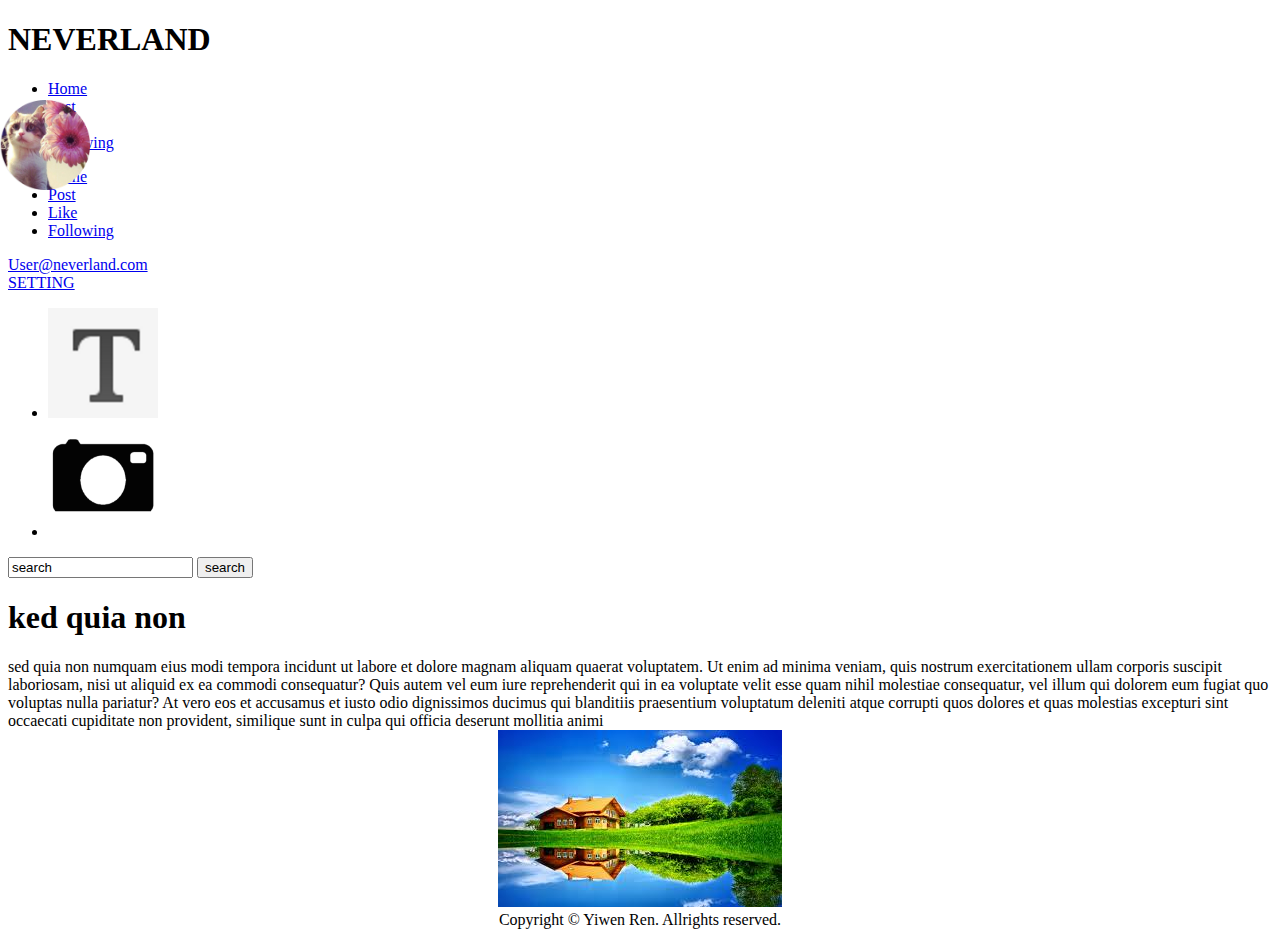
==== src/main/resources/public/index.html @ 74149e4b "assignment" ====
<!DOCTYPE html>
<!--
To change this license header, choose License Headers in Project Properties.
To change this template file, choose Tools | Templates
and open the template in the editor.
-->
<html>
    <head>
        <title>home</title>
        <link href="./stylesheets/main.css" rel="stylesheet" type="text/css"/>

    </head>
    <body>
           
        <span style="position: absolute; left:0; top: 100px;"><a href="Setting.html"><img src="image/33.png" width="90" height="90"></a></span>
        <div id="header">
            <h1>NEVERLAND</h1>
        </div>
        <div id="headMenu">
         <ul>  
            <!--li><a href="Post.html"><span style="font-size: 13px; font-family: monospace">User_Panel@neverland.com</span></a></li!-->
                <li><a href="index.html">Home</a></li>
                <li><a href="Post.html">Post</a></li>
                <li><a href="like.html">Like</a></li>
                <li><a href="Following.html">Following</a></li>
         </ul> 
        </div>
        
        
        <div id="menu-left">
        <ul>
           
            <!--li><a href="Post.html"><span style="font-size: 13px; font-family: monospace">User_Panel@lofter.com</span></a></li!-->
            <li><a href="index.html">Home</a></li>
            <li><a href="Post.html">Post</a></li>
            <li><a href="like.html">Like</a></li>
            <li><a href="Following.html">Following</a></li>
        </ul> 
        </div>    
          
       
       <div id="menu-special1">
            <a href="Post.html">User@neverland.com</a>   
        </div> 
        
        <div id="menu-special2">
            <a href="Setting.html">SETTING</a>   
        </div> 
        
         
        <ul id="menu-right">
            <li><a href="postText.html"><img  src="image/22.png" width="110" height="110"></a></li>
            <li><a href="postPhoto.html"><img src="image/11.png" width="110" height="115"></a></li>
            
        </ul> 
        
        <form id="searchForm">
            <input id="search" type="text" value="search">
            <input id="searchButton" type="submit" title="search" value="search">
        </form>
     
        <div class="post">
            
            <h1>ked quia non</h1>
            <p2>
                sed quia non numquam eius modi tempora incidunt ut labore et dolore magnam aliquam quaerat voluptatem. Ut enim ad minima veniam, quis nostrum exercitationem ullam corporis suscipit laboriosam, nisi ut aliquid ex ea commodi consequatur? Quis autem vel eum iure reprehenderit qui in ea voluptate velit esse quam nihil molestiae consequatur, vel illum qui dolorem eum fugiat quo voluptas nulla pariatur? At vero eos et accusamus et iusto odio dignissimos ducimus qui blanditiis praesentium voluptatum deleniti atque corrupti quos dolores et quas molestias excepturi sint occaecati cupiditate non provident, similique sunt in culpa qui officia deserunt mollitia animi
            </p2>
        </div>
        
        
        <div class="post">
            <center><img src="image/c-1.jpg"></center>
        </div>
        
        
        
       
    
    <center>
        <div id="footer">
            Copyright &copy; Yiwen Ren. Allrights reserved.
        </div>
    </center>
       
    </body>
</html>
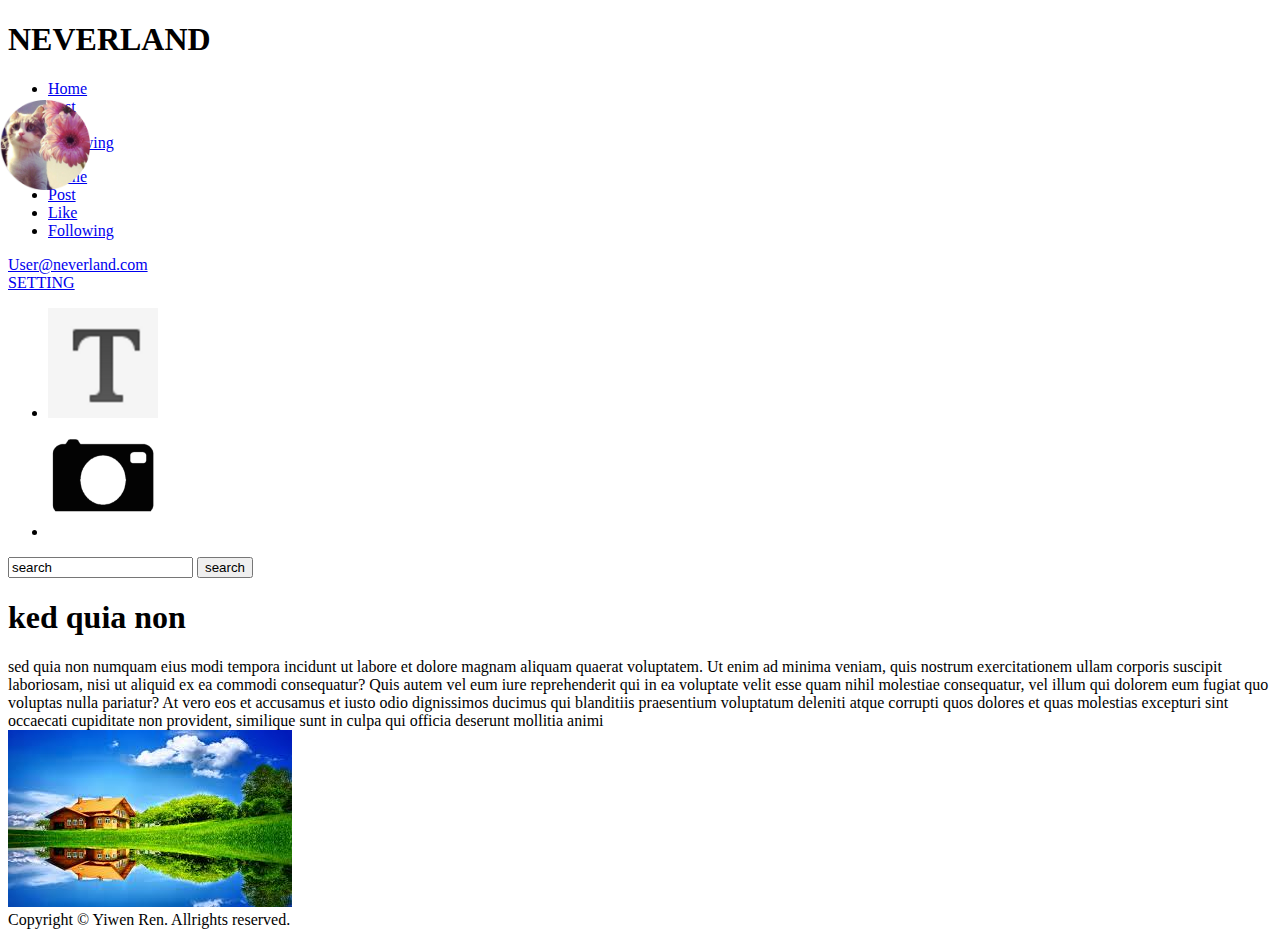
==== commit 532e2d33: "change" ====
--- a/src/main/resources/public/index.html
+++ b/src/main/resources/public/index.html
@@ -7,12 +7,14 @@
 <html>
     <head>
         <title>home</title>
+        <meta charset="UTF-8"> 
+        <meta name="viewport" content="width=device-width, initial-scale=1.0">
         <link href="./stylesheets/main.css" rel="stylesheet" type="text/css"/>
 
     </head>
     <body>
            
-        <span style="position: absolute; left:0; top: 100px;"><a href="Setting.html"><img src="image/33.png" width="90" height="90"></a></span>
+        <span style="position: absolute; left:0; top: 100px;"><a href="Setting.html"><img src="image/33.png" alt="profile photo" width="90" height="90"></a></span>
         <div id="header">
             <h1>NEVERLAND</h1>
         </div>
@@ -49,8 +51,8 @@
         
          
         <ul id="menu-right">
-            <li><a href="postText.html"><img  src="image/22.png" width="110" height="110"></a></li>
-            <li><a href="postPhoto.html"><img src="image/11.png" width="110" height="115"></a></li>
+            <li><a href="postText.html"><img  src="image/22.png" alt="postText" width="110" height="110"></a></li>
+            <li><a href="postPhoto.html"><img src="image/11.png" alt="postPhoto"" width="110" height="115"></a></li>
             
         </ul> 
         
@@ -59,7 +61,7 @@
             <input id="searchButton" type="submit" title="search" value="search">
         </form>
      
-        <div class="post">
+        <div class="post" style="font-family: initial;font-size: 4">
             
             <h1>ked quia non</h1>
             <p2>
@@ -69,18 +71,18 @@
         
         
         <div class="post">
-            <center><img src="image/c-1.jpg"></center>
+            <img src="image/c-1.jpg" alt="postPhoto">
         </div>
         
         
         
        
     
-    <center>
+    
         <div id="footer">
             Copyright &copy; Yiwen Ren. Allrights reserved.
         </div>
-    </center>
+   
        
     </body>
 </html>
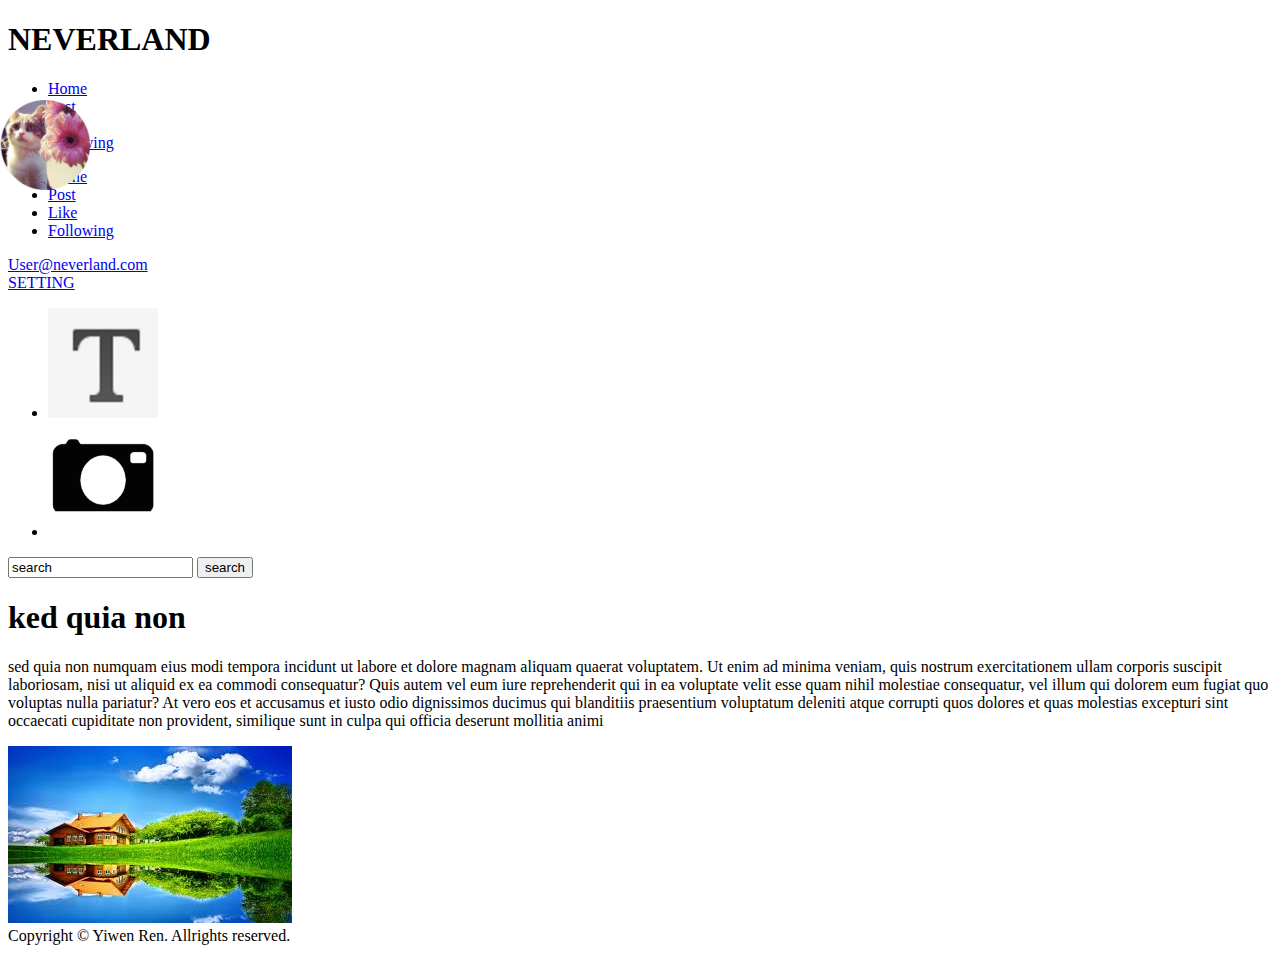
==== commit b7990ae1: "change" ====
--- a/src/main/resources/public/index.html
+++ b/src/main/resources/public/index.html
@@ -51,8 +51,8 @@
         
          
         <ul id="menu-right">
-            <li><a href="postText.html"><img  src="image/22.png" alt="postText" width="110" height="110"></a></li>
-            <li><a href="postPhoto.html"><img src="image/11.png" alt="postPhoto"" width="110" height="115"></a></li>
+            <li><a href="postText.html"><img src="image/22.png" alt="postText" width="110" height="110"></a></li>
+            <li><a href="postPhoto.html"><img src="image/11.png" alt="postPhoto" width="110" height="115"></a></li>
             
         </ul> 
         
@@ -64,9 +64,9 @@
         <div class="post" style="font-family: initial;font-size: 4">
             
             <h1>ked quia non</h1>
-            <p2>
+            <p>
                 sed quia non numquam eius modi tempora incidunt ut labore et dolore magnam aliquam quaerat voluptatem. Ut enim ad minima veniam, quis nostrum exercitationem ullam corporis suscipit laboriosam, nisi ut aliquid ex ea commodi consequatur? Quis autem vel eum iure reprehenderit qui in ea voluptate velit esse quam nihil molestiae consequatur, vel illum qui dolorem eum fugiat quo voluptas nulla pariatur? At vero eos et accusamus et iusto odio dignissimos ducimus qui blanditiis praesentium voluptatum deleniti atque corrupti quos dolores et quas molestias excepturi sint occaecati cupiditate non provident, similique sunt in culpa qui officia deserunt mollitia animi
-            </p2>
+            </p>
         </div>
         
         
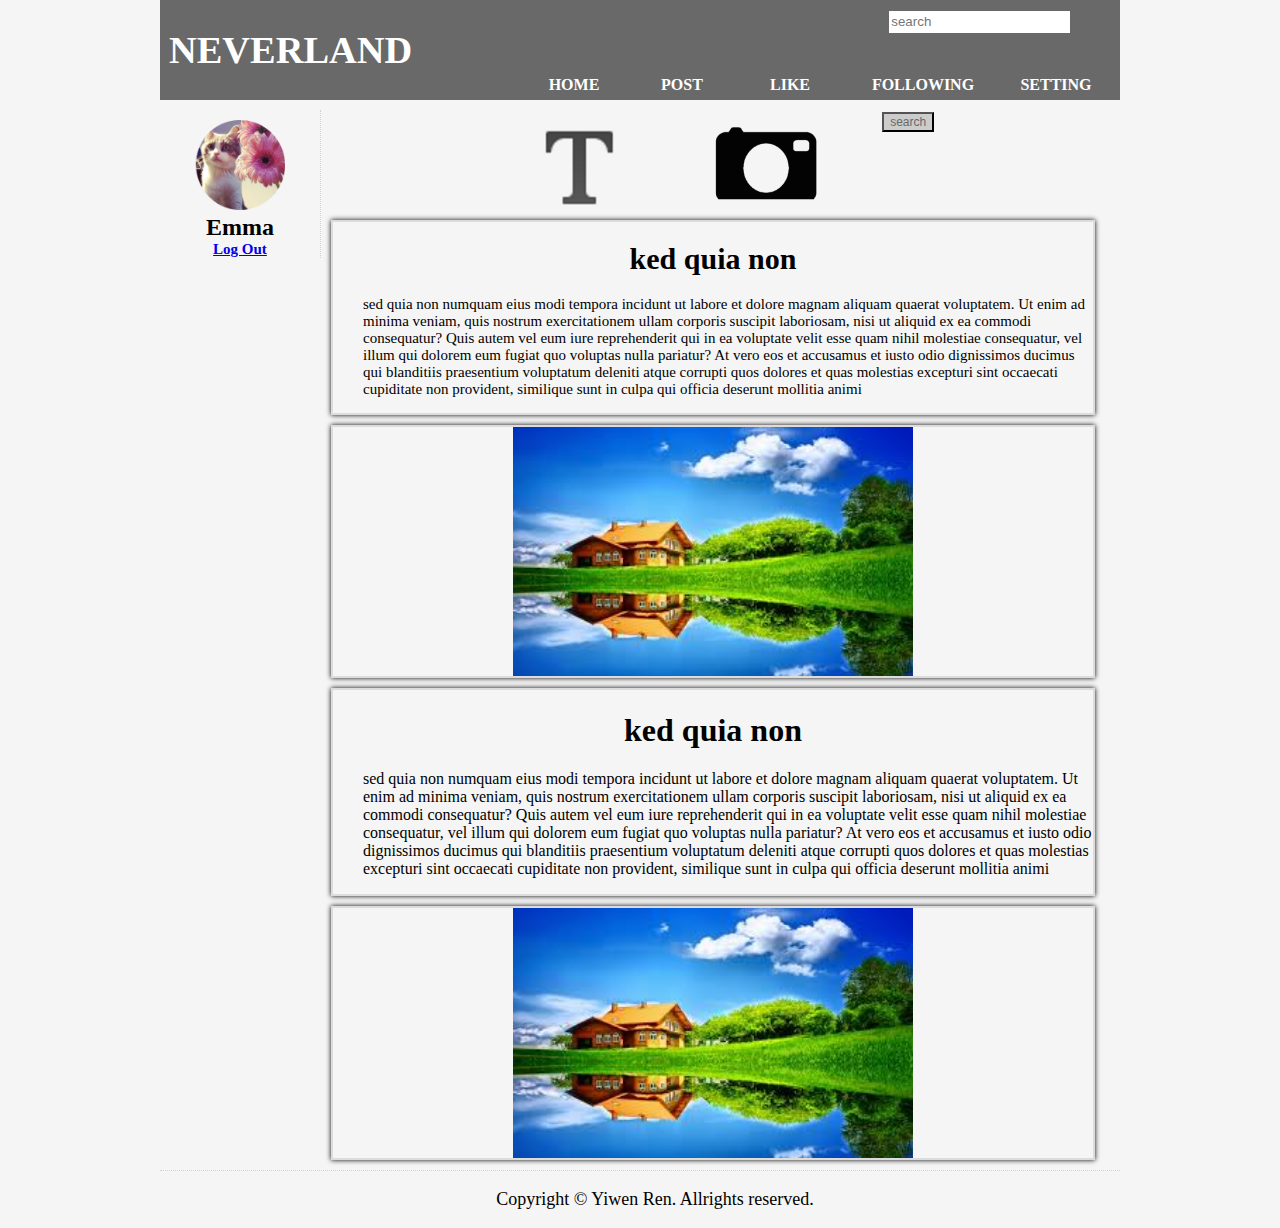
==== commit b6c674f5: "022716" ====
--- a/src/main/resources/public/index.html
+++ b/src/main/resources/public/index.html
@@ -13,75 +13,66 @@
 
     </head>
     <body>
-           
-        <span style="position: absolute; left:0; top: 100px;"><a href="Setting.html"><img src="image/33.png" alt="profile photo" width="90" height="90"></a></span>
+    
         <div id="header">
-            <h1>NEVERLAND</h1>
+            
+            <form id="searchForm" >
+            <input id="search" type="text" placeholder="search">
+            <input id="searchButton" type="submit" title="search" value="search">
+            </form>
+            <h1>NEVERLAND</h1> 
         </div>
         <div id="headMenu">
          <ul>  
-            <!--li><a href="Post.html"><span style="font-size: 13px; font-family: monospace">User_Panel@neverland.com</span></a></li!-->
                 <li><a href="index.html">Home</a></li>
                 <li><a href="Post.html">Post</a></li>
                 <li><a href="like.html">Like</a></li>
-                <li><a href="Following.html">Following</a></li>
+                <li class="extra"><a href="Following.html" style="width: 150px">Following</a></li>
+                <li class="extra"><a href="Setting.html" >SETTING</a></li>
          </ul> 
         </div>
         
+        <div class="profile">
+            <a href="Setting.html"><img src="image/33.png" alt="profile photo" width="90" height="90"></a>
+            <center><h2 style="margin: 0px">Emma</h2></center>
+            <center><h2 style="margin: 0px; font-size: 15px;"><a href="register.html">Log Out</a></h2></center>
+        </div>  
         
-        <div id="menu-left">
-        <ul>
-           
-            <!--li><a href="Post.html"><span style="font-size: 13px; font-family: monospace">User_Panel@lofter.com</span></a></li!-->
-            <li><a href="index.html">Home</a></li>
-            <li><a href="Post.html">Post</a></li>
-            <li><a href="like.html">Like</a></li>
-            <li><a href="Following.html">Following</a></li>
-        </ul> 
-        </div>    
-          
-       
-       <div id="menu-special1">
-            <a href="Post.html">User@neverland.com</a>   
-        </div> 
-        
-        <div id="menu-special2">
-            <a href="Setting.html">SETTING</a>   
-        </div> 
-        
-         
+         <div class="right">
         <ul id="menu-right">
             <li><a href="postText.html"><img src="image/22.png" alt="postText" width="110" height="110"></a></li>
             <li><a href="postPhoto.html"><img src="image/11.png" alt="postPhoto" width="110" height="115"></a></li>
+        </ul> 
+        <div class="post_index" style="font-family: initial;font-size: 15px">
             
-        </ul> 
-        
-        <form id="searchForm">
-            <input id="search" type="text" value="search">
-            <input id="searchButton" type="submit" title="search" value="search">
-        </form>
-     
-        <div class="post" style="font-family: initial;font-size: 4">
-            
-            <h1>ked quia non</h1>
+            <center><h1>ked quia non</h1></center>
             <p>
                 sed quia non numquam eius modi tempora incidunt ut labore et dolore magnam aliquam quaerat voluptatem. Ut enim ad minima veniam, quis nostrum exercitationem ullam corporis suscipit laboriosam, nisi ut aliquid ex ea commodi consequatur? Quis autem vel eum iure reprehenderit qui in ea voluptate velit esse quam nihil molestiae consequatur, vel illum qui dolorem eum fugiat quo voluptas nulla pariatur? At vero eos et accusamus et iusto odio dignissimos ducimus qui blanditiis praesentium voluptatum deleniti atque corrupti quos dolores et quas molestias excepturi sint occaecati cupiditate non provident, similique sunt in culpa qui officia deserunt mollitia animi
             </p>
         </div>
         
         
-        <div class="post">
-            <img src="image/c-1.jpg" alt="postPhoto">
+        <div class="post_index">
+            <center><img src="image/c-1.jpg" alt="postPhoto"></center>
+        </div>
+             <div class="post_index" style="font-family: initial;font-size: 4">
+            
+            <center><h1>ked quia non</h1></center>
+            <p>
+                sed quia non numquam eius modi tempora incidunt ut labore et dolore magnam aliquam quaerat voluptatem. Ut enim ad minima veniam, quis nostrum exercitationem ullam corporis suscipit laboriosam, nisi ut aliquid ex ea commodi consequatur? Quis autem vel eum iure reprehenderit qui in ea voluptate velit esse quam nihil molestiae consequatur, vel illum qui dolorem eum fugiat quo voluptas nulla pariatur? At vero eos et accusamus et iusto odio dignissimos ducimus qui blanditiis praesentium voluptatum deleniti atque corrupti quos dolores et quas molestias excepturi sint occaecati cupiditate non provident, similique sunt in culpa qui officia deserunt mollitia animi
+            </p>
         </div>
         
         
-        
-       
-    
-    
+        <div class="post_index">
+            <center><img src="image/c-1.jpg" alt="postPhoto"></center>
+        </div>
+        </div>
         <div id="footer">
-            Copyright &copy; Yiwen Ren. Allrights reserved.
+            
+            <center><p>Copyright &copy; Yiwen Ren. Allrights reserved.</p></center>
         </div>
+         
    
        
     </body>
--- a/src/main/resources/public/stylesheets/main.css
+++ b/src/main/resources/public/stylesheets/main.css
@@ -0,0 +1,395 @@
+.jumbotron {
+  background: #532F8C;
+  color: white;
+  padding-bottom: 80px; }
+  .jumbotron .btn-primary {
+    background: #845ac7;
+    border-color: #845ac7; }
+    .jumbotron .btn-primary:hover {
+      background: #7646c1; }
+  .jumbotron p {
+    color: #d9ccee;
+    max-width: 75%;
+    margin: 1em auto 2em; }
+  .navbar + .jumbotron {
+    margin-top: -20px; }
+  .jumbotron .lang-logo {
+    display: block;
+    background: #B01302;
+    border-radius: 50%;
+    overflow: hidden;
+    width: 100px;
+    height: 100px;
+    margin: auto;
+    border: 2px solid white; }
+    .jumbotron .lang-logo img {
+      max-width: 100%; }
+      
+      
+/*
+To change this license header, choose License Headers in Project Properties.
+To change this template file, choose Tools | Templates
+and open the template in the editor.
+*/
+/* 
+    Created on : Feb 12, 2016, 3:41:19 PM
+    Author     : yiwenren
+*/
+
+body{
+    width: 960px;
+    max-height: 1300px;
+    min-height: 500px;
+    position: relative;
+    margin: auto;
+    background: #f5f5f5;
+}
+
+  /******** header styling *******/
+#header {
+    background-color:#696969;
+    color: #FFFFFF;
+    width: 960px;
+    height:100px;
+    line-height: 100px;
+    text-indent: 3%;
+    font-size: larger;
+}
+#header h1{
+    margin:0px;
+    width: 300px;
+}
+#search{
+    
+    border: none;
+    position: relative;
+    height:20px;  
+}
+#searchButton{
+    background-color: #CCC;
+    color:#696969;
+    text-align: center;
+    cursor: pointer;
+    font-size: 12px;   
+}
+#searchForm{
+    margin-top: -30px;
+    float: right;
+    position: relative;
+    height: 30px;
+}
+#headMenu{
+    padding-bottom: 10px;
+    
+}
+#headMenu ul{
+    list-style-type:none;
+    margin:0;
+    padding:0;
+    overflow:hidden;
+    position: absolute;
+    top:72px;
+    left: 360px;
+    margin:auto;
+    
+}
+#headMenu li{
+      float:left;    
+}
+#headMenu a{    
+    display:block;
+    width:100px;
+    height: 20px;
+    font-weight:bold;
+    color:#ffffff;
+    background-color:#696969;
+    text-align:center;
+    padding:4px;
+    text-decoration:none;
+    text-transform:uppercase;
+}
+#headMenu a:hover,a:active{
+    background-color:#DCDCDC;
+}
+
+  /********* index page *********/
+.profile{
+    width: 160px;
+    float: left;   
+    border-right: 1px dotted lightgray;
+}
+.profile img{
+    padding-left: 35px;
+    padding-top: 10px;
+}
+.right{
+    width: 670px;
+    float: left;
+}
+
+#menu-right {
+    background-color:#f5f5f5;
+    height:110px;
+    width: 870px;
+    inline-box-align: 110px;
+    text-align: center;
+    list-style-type:none;
+    margin:0;
+    padding-left:200px;
+    overflow: hidden;
+    display:relative;
+    float: left;
+}
+#menu-right li {        
+        float: left;
+        margin-right: 80px;
+    }
+
+.diffFont{
+    font-family: monospace;
+    font-size: 20px; 
+}
+
+p.solid {
+    border-style: solid;
+    border-color: #DCDCDC;
+    border-width: 2px;
+
+}
+
+/****** post page *******/
+
+.post_index{
+    width: 760px;
+    margin-right: 20px;
+    margin-left: 10px;
+    border:2px solid #DCDCDC;
+    text-align: left;
+    position: relative;
+    margin-bottom: 10px;
+    box-shadow:0 0 5px;
+    overflow:hidden;
+    text-overflow:ellipsis;
+}
+.post_index img{
+    width:400px;
+    
+    overflow: hidden;
+    vertical-align: middle;
+    text-align: center;
+}
+.post {
+    width: 500px;
+    height: 260px;
+    padding: 10px;
+    border:2px solid #DCDCDC;
+    text-align: left;
+    position: relative;
+    top:120px;
+    margin-left: 360px;
+    margin-bottom: 50px;
+    box-shadow:0 0 5px;
+    overflow:hidden;
+    text-overflow:ellipsis;/*hidde flow-out*/
+}
+.post img{
+    width:400px;
+    height:260px;
+    overflow: hidden;
+    vertical-align: middle;
+    text-align: center;   
+}
+.post p2{
+    font-family: initial;
+    font-size: 4px;
+}
+.postHeader{
+    width:500px;
+    min-height: 30px;
+    line-height: 30px;
+    padding:5px;
+    margin:auto;
+    margin-top: 20px; 
+    box-shadow: 2px 2px 2px 2px #bebebe;
+    font-family: Sans-serif;
+    align-content: center;
+    color:#696969;   
+}
+.postContent{
+    width:500px;
+    min-height: 240px;
+    margin:auto;
+    margin-top: 20px; 
+    padding: 5px; 
+    align-content: center;
+    box-shadow: 2px 2px 2px 2px #bebebe;
+    font-family: Sans-serif;
+    color:#696969;
+    
+}
+::-moz-placeholder{
+    font-family: Sans-serif;
+    align-content: center;
+    background-color: #f5f5f5;
+    opacity:1;
+    border: none;
+    margin: none;
+    
+}
+
+.postButton{
+    background-color: #f5f5f5;
+    color:#696969;
+    padding: 5px 10px;
+    text-align: center;
+    display: inline-block;
+    cursor: pointer;
+    margin-right:60px;
+    margin-top: 10px;
+    box-shadow: 2px 2px 2px 2px #bebebe;
+    font-size: 12px;   
+}
+#likeMain{
+    -webkit-column-count:3;
+    -moz-column-count: 3;
+    -o-column--count: 3;
+    -ms-column--count:3;
+}
+.box{
+    padding:10px 0 0 15px;
+    text-overflow:ellipsis;/*hidde flow-out*/   
+}
+
+.box_p2{
+    display:block;
+    padding:10px;
+    border:1px solid #CCC;
+    box-shadow:0 0 5px #CCC;
+    width:240px;
+    font-family: initial;
+    font-size: 15px;
+}
+
+.pic{
+    padding:10px;
+    border:1px solid #CCC;
+    border-radius:5px;
+    box-shadow:0 0 5px #CCC;
+    width:240px;
+}
+
+.pic img{
+    display:block;
+    width:240px;
+    height: auto;
+}
+
+ /*******  Registration Page *******/
+ 
+.registerMain{
+    width:800px;
+    min-height: 300px;
+    margin:auto;
+    
+    border:solid 1px;
+    -moz-box-shadow:    inset 0 0 5px #000000;
+   -webkit-box-shadow: inset 0 0 5px #000000;
+   box-shadow:         3px 3px 5px 6px #ccc;
+   margin-bottom: 50px;
+   background-image: url(image/Register-bg.jpg);
+}
+.registerMain h1,p{
+    margin-left:30px;
+    padding-top:-30px;
+}
+
+#registerMode{
+    margin:auto;
+    width:700px;
+    border-width: -20px;
+    border-bottom: dotted 1px;
+   
+}
+#registerMode h1{
+    margin-left:0px;
+    margin-top:20px;
+    margin-bottom: 5px;
+}
+
+/******** PostText/PostPhoto Page ********/
+.container{
+    width: 700px;
+    float: left;
+}
+.buttonAlign{
+    text-align: center;
+    margin-top: 10px;
+} 
+
+/******  Setting Page ******/
+
+#setting{
+    font-family: "Trebuchet MS",Arial, Helvetica, sans-serif;
+    margin-left: auto;
+    margin-right: auto;
+    margin-top: 30px;
+    border: 2px;
+    color:#696969;
+}
+
+/*******     fotter styling     ********/
+
+#footer {
+    margin-top: 50px;
+    text-align: center;
+    color: #000000; 
+    clear:both;
+    font-size: 18px;
+    border-top: 1px dotted lightgray;  
+} 
+
+
+/*******     following page     ********/
+
+#friendPost{
+    width: 550px;
+    float: left;
+    position: relative;
+    margin-left: 10px;
+    padding-top: 10px;
+}
+.statusContainer{
+    margin-bottom: 10px;
+}
+.statusContainer img{
+    width: 50px;
+    border-radius: 25px;
+    float: left;
+}
+.statusContainer h4{
+    float: left;
+    padding-left: 10px;
+    font-family:Cambria;
+}
+
+#friendList{
+    width: 200px;
+    float: right;
+    position: relative;
+    border-left: 1px dotted lightgray;
+    padding-left: 2px;
+}
+
+#showFriendList img{
+    width: 50px;
+}
+.showStyle{
+    float: left;
+    position: relative;
+    margin-left: 30px;
+    margin-bottom: 10px;
+    text-align: center;
+    font-family: Cambria;
+}
+
+
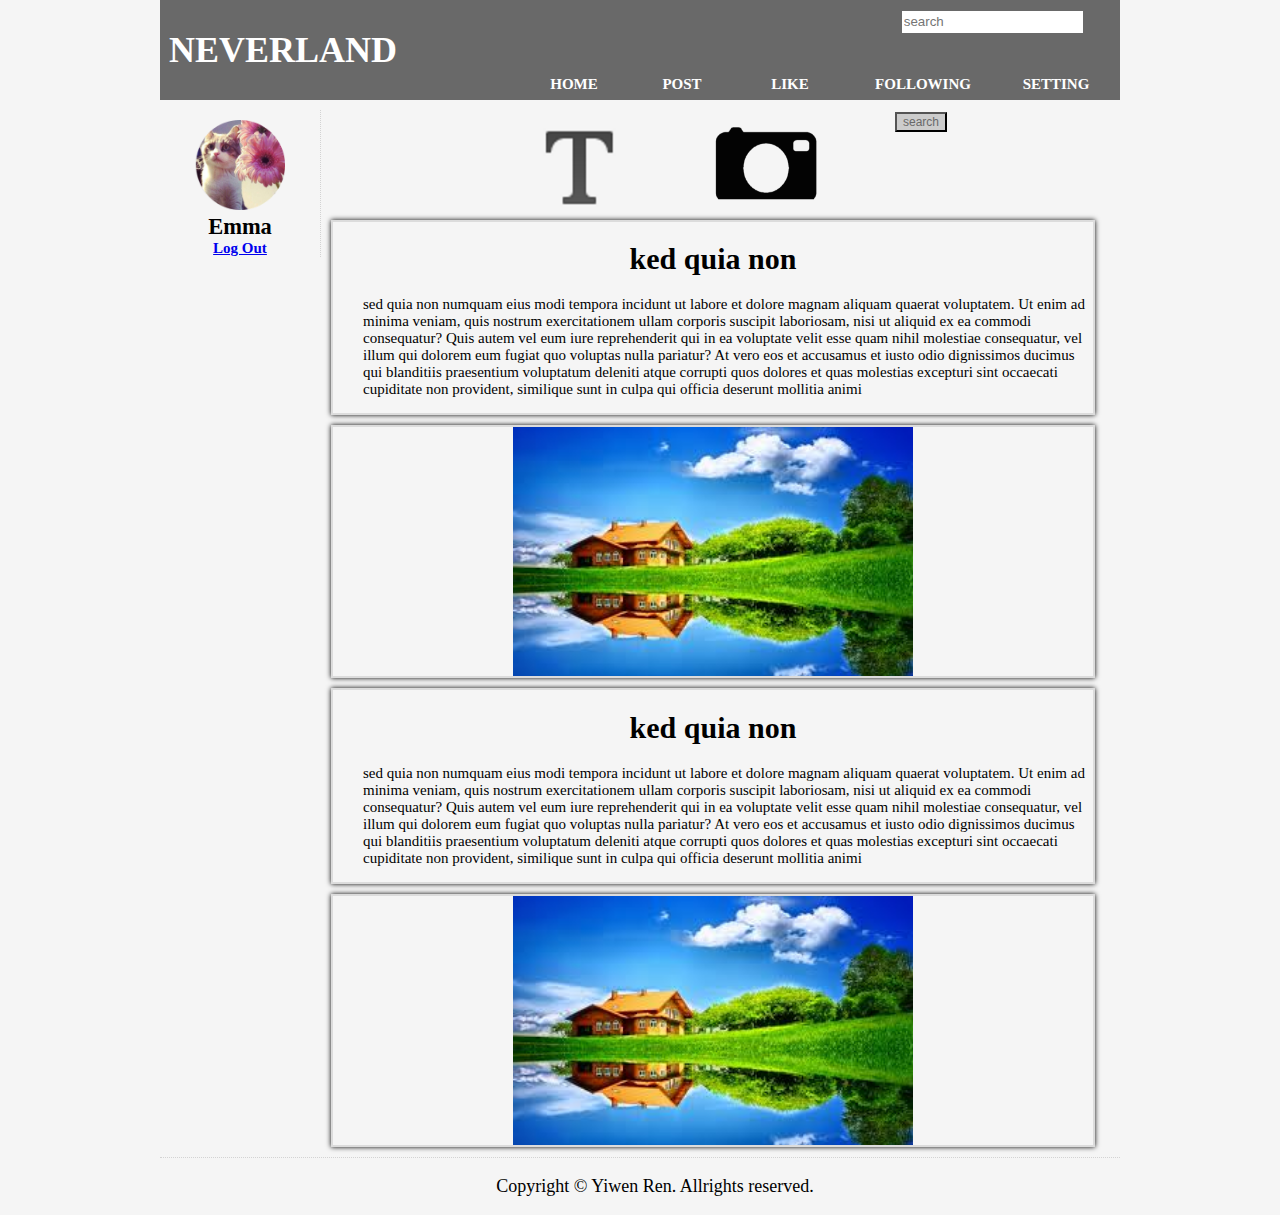
==== commit e9b4a9f3: "022816" ====
--- a/src/main/resources/public/index.html
+++ b/src/main/resources/public/index.html
@@ -19,7 +19,7 @@
             <form id="searchForm" >
             <input id="search" type="text" placeholder="search">
             <input id="searchButton" type="submit" title="search" value="search">
-            </form>
+        </form>
             <h1>NEVERLAND</h1> 
         </div>
         <div id="headMenu">
@@ -34,8 +34,8 @@
         
         <div class="profile">
             <a href="Setting.html"><img src="image/33.png" alt="profile photo" width="90" height="90"></a>
-            <center><h2 style="margin: 0px">Emma</h2></center>
-            <center><h2 style="margin: 0px; font-size: 15px;"><a href="register.html">Log Out</a></h2></center>
+            <h2 style="margin: 0px">Emma</h2>
+            <h2 style="margin: 0px; font-size: 15px;"><a href="register.html">Log Out</a></h2>
         </div>  
         
          <div class="right">
@@ -43,9 +43,9 @@
             <li><a href="postText.html"><img src="image/22.png" alt="postText" width="110" height="110"></a></li>
             <li><a href="postPhoto.html"><img src="image/11.png" alt="postPhoto" width="110" height="115"></a></li>
         </ul> 
-        <div class="post_index" style="font-family: initial;font-size: 15px">
+        <div class="post_index" style="font-family: initial;font-size: 4">
             
-            <center><h1>ked quia non</h1></center>
+            <h1>ked quia non</h1>
             <p>
                 sed quia non numquam eius modi tempora incidunt ut labore et dolore magnam aliquam quaerat voluptatem. Ut enim ad minima veniam, quis nostrum exercitationem ullam corporis suscipit laboriosam, nisi ut aliquid ex ea commodi consequatur? Quis autem vel eum iure reprehenderit qui in ea voluptate velit esse quam nihil molestiae consequatur, vel illum qui dolorem eum fugiat quo voluptas nulla pariatur? At vero eos et accusamus et iusto odio dignissimos ducimus qui blanditiis praesentium voluptatum deleniti atque corrupti quos dolores et quas molestias excepturi sint occaecati cupiditate non provident, similique sunt in culpa qui officia deserunt mollitia animi
             </p>
@@ -53,11 +53,11 @@
         
         
         <div class="post_index">
-            <center><img src="image/c-1.jpg" alt="postPhoto"></center>
+            <img src="image/c-1.jpg" alt="postPhoto">
         </div>
              <div class="post_index" style="font-family: initial;font-size: 4">
             
-            <center><h1>ked quia non</h1></center>
+           <h1>ked quia non</h1>
             <p>
                 sed quia non numquam eius modi tempora incidunt ut labore et dolore magnam aliquam quaerat voluptatem. Ut enim ad minima veniam, quis nostrum exercitationem ullam corporis suscipit laboriosam, nisi ut aliquid ex ea commodi consequatur? Quis autem vel eum iure reprehenderit qui in ea voluptate velit esse quam nihil molestiae consequatur, vel illum qui dolorem eum fugiat quo voluptas nulla pariatur? At vero eos et accusamus et iusto odio dignissimos ducimus qui blanditiis praesentium voluptatum deleniti atque corrupti quos dolores et quas molestias excepturi sint occaecati cupiditate non provident, similique sunt in culpa qui officia deserunt mollitia animi
             </p>
@@ -65,12 +65,12 @@
         
         
         <div class="post_index">
-            <center><img src="image/c-1.jpg" alt="postPhoto"></center>
+            <img src="image/c-1.jpg" alt="postPhoto">
         </div>
         </div>
         <div id="footer">
             
-            <center><p>Copyright &copy; Yiwen Ren. Allrights reserved.</p></center>
+            <p>Copyright &copy; Yiwen Ren. Allrights reserved.</p>
         </div>
          
    
--- a/src/main/resources/public/stylesheets/main.css
+++ b/src/main/resources/public/stylesheets/main.css
@@ -43,6 +43,12 @@
     position: relative;
     margin: auto;
     background: #f5f5f5;
+    font-size: 15px;
+}
+@media screen and (-webkit-min-device-pixel-ratio:0) { 
+  Body {
+    font-size: 15px;      
+    }
 }
 
   /******** header styling *******/
@@ -63,7 +69,7 @@
     
     border: none;
     position: relative;
-    height:20px;  
+    height:20px; 
 }
 #searchButton{
     background-color: #CCC;
@@ -77,6 +83,7 @@
     float: right;
     position: relative;
     height: 30px;
+    width:225px;
 }
 #headMenu{
     padding-bottom: 10px;
@@ -122,6 +129,9 @@
     padding-left: 35px;
     padding-top: 10px;
 }
+.profile h2{
+    text-align: center;
+}
 .right{
     width: 670px;
     float: left;
@@ -174,8 +184,11 @@
 .post_index img{
     width:400px;
     
-    overflow: hidden;
-    vertical-align: middle;
+    display: block;
+    margin-left: auto;
+    margin-right: auto;
+}
+.post_index h1{
     text-align: center;
 }
 .post {
@@ -221,11 +234,14 @@
     margin:auto;
     margin-top: 20px; 
     padding: 5px; 
-    align-content: center;
     box-shadow: 2px 2px 2px 2px #bebebe;
     font-family: Sans-serif;
     color:#696969;
     
+}
+
+.postContent p{
+    padding-top: 20px;
 }
 ::-moz-placeholder{
     font-family: Sans-serif;
@@ -283,7 +299,6 @@
     width:240px;
     height: auto;
 }
-
  /*******  Registration Page *******/
  
 .registerMain{
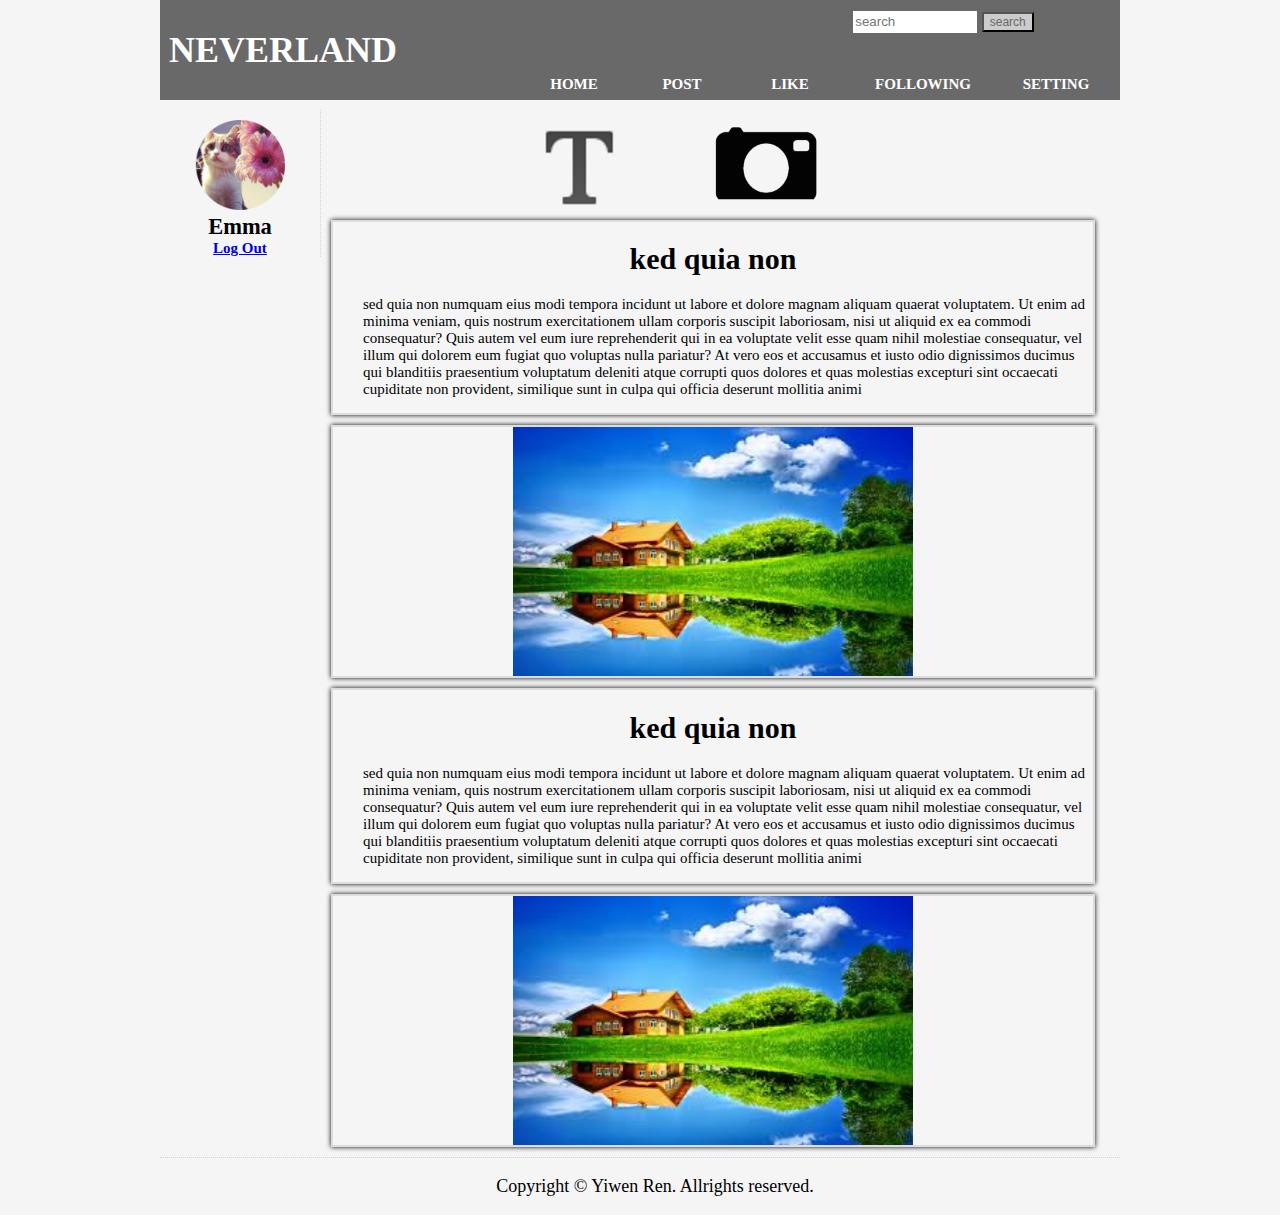
==== commit 006d3b12: "index" ====
--- a/src/main/resources/public/index.html
+++ b/src/main/resources/public/index.html
@@ -9,7 +9,7 @@
         <title>home</title>
         <meta charset="UTF-8"> 
         <meta name="viewport" content="width=device-width, initial-scale=1.0">
-        <link href="./stylesheets/main.css" rel="stylesheet" type="text/css"/>
+        <link href="./stylesheets/main.css" rel="stylesheet" type="text/css">
 
     </head>
     <body>
@@ -24,7 +24,7 @@
         </div>
         <div id="headMenu">
          <ul>  
-                <li><a href="index.html">Home</a></li>
+                <li><a href="index.ftl">Home</a></li>
                 <li><a href="Post.html">Post</a></li>
                 <li><a href="like.html">Like</a></li>
                 <li class="extra"><a href="Following.html" style="width: 150px">Following</a></li>
--- a/src/main/resources/public/stylesheets/main.css
+++ b/src/main/resources/public/stylesheets/main.css
@@ -66,7 +66,7 @@
     width: 300px;
 }
 #search{
-    
+    width: 120px;
     border: none;
     position: relative;
     height:20px; 
@@ -83,7 +83,7 @@
     float: right;
     position: relative;
     height: 30px;
-    width:225px;
+    width:275px;
 }
 #headMenu{
     padding-bottom: 10px;
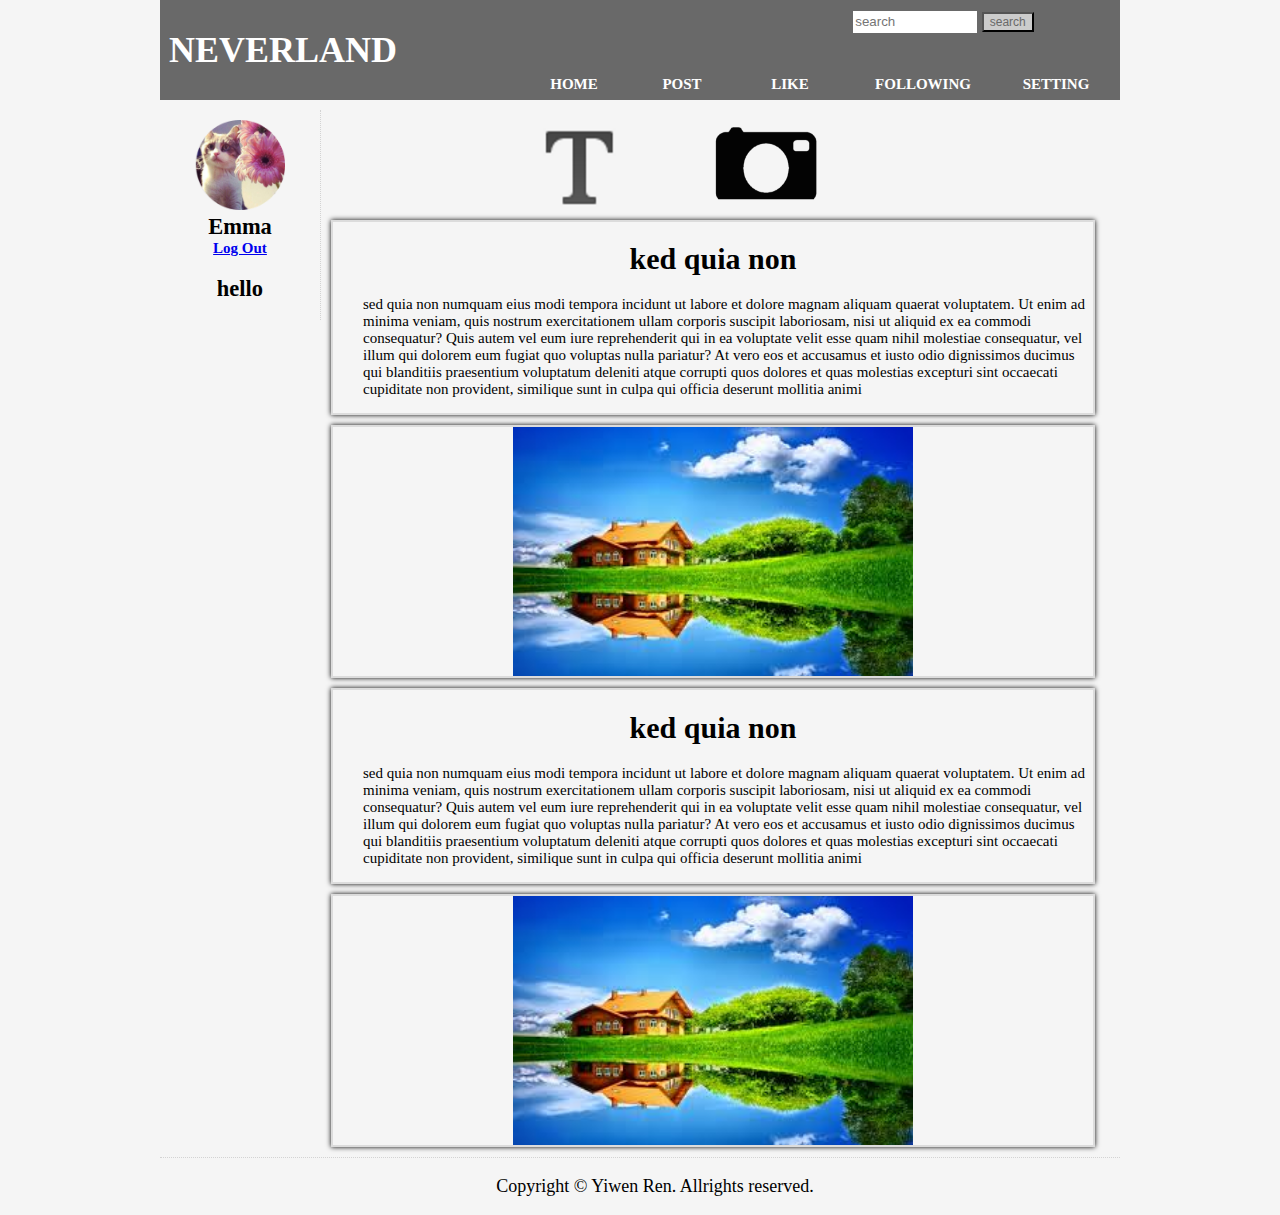
==== commit 5b5aed2c: "if else" ====
--- a/src/main/resources/public/index.html
+++ b/src/main/resources/public/index.html
@@ -36,6 +36,7 @@
             <a href="Setting.html"><img src="image/33.png" alt="profile photo" width="90" height="90"></a>
             <h2 style="margin: 0px">Emma</h2>
             <h2 style="margin: 0px; font-size: 15px;"><a href="register.html">Log Out</a></h2>
+            <h2>hello</h2>
         </div>  
         
          <div class="right">
--- a/src/main/resources/public/stylesheets/main.css
+++ b/src/main/resources/public/stylesheets/main.css
@@ -311,7 +311,7 @@
    -webkit-box-shadow: inset 0 0 5px #000000;
    box-shadow:         3px 3px 5px 6px #ccc;
    margin-bottom: 50px;
-   background-image: url(image/Register-bg.jpg);
+   background-image: url(Register-bg.jpg);
 }
 .registerMain h1,p{
     margin-left:30px;
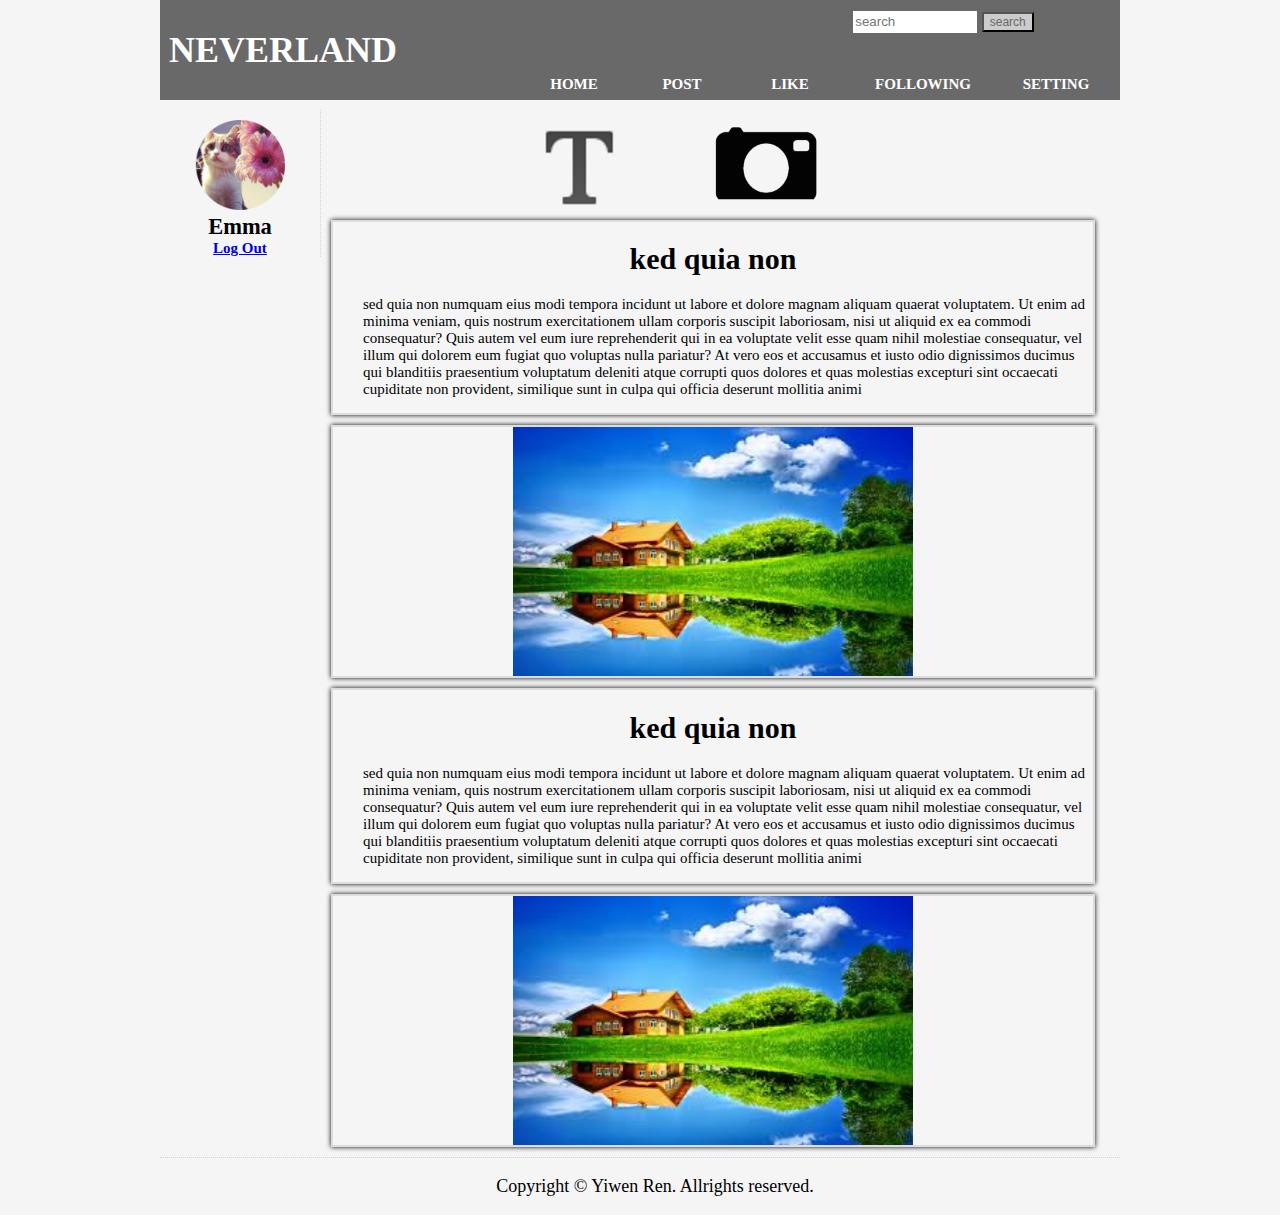
==== commit be601c3f: "get" ====
--- a/src/main/resources/public/index.html
+++ b/src/main/resources/public/index.html
@@ -36,7 +36,6 @@
             <a href="Setting.html"><img src="image/33.png" alt="profile photo" width="90" height="90"></a>
             <h2 style="margin: 0px">Emma</h2>
             <h2 style="margin: 0px; font-size: 15px;"><a href="register.html">Log Out</a></h2>
-            <h2>hello</h2>
         </div>  
         
          <div class="right">
